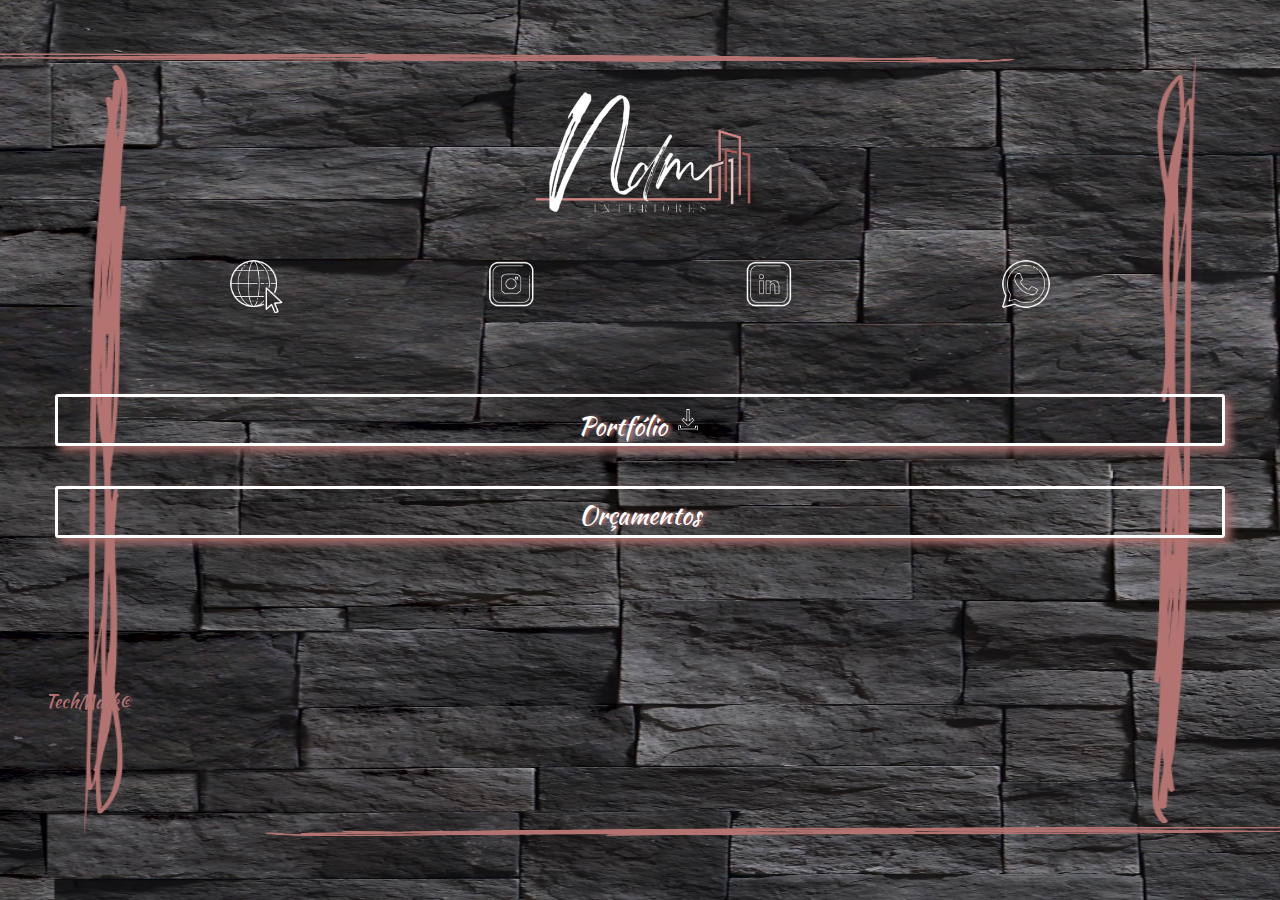
==== index.html @ 5dfb5114 "Project 1.0" ====
<!DOCTYPE html>
<html lang="en">
<head>
    <meta charset="UTF-8">
    <meta http-equiv="X-UA-Compatible" content="IE=edge">
    <meta name="viewport" content="width=device-width, initial-scale=1.0">
    <title>NDM Interioes</title>
    <link rel="preconnect" href="https://fonts.googleapis.com">
    <link rel="preconnect" href="https://fonts.gstatic.com" crossorigin>
    <link href="https://fonts.googleapis.com/css2?family=Kaushan+Script&display=swap" rel="stylesheet">

    <link rel="stylesheet" href="style.css">
</head>
<body>
    <header>
        <img src="img/logobrancosemfundo.png" alt="logo">
    </header>

    <container>
        <div class="tema"></div>
        <div class="divsocial">
            <ul class="social">
                <a href="#EmContrução#">
                    <img src="img/vetor2/web2.png"  alt="">
                </a>
                <a href="https://instagram.com/naidamatta.interiores?igshid=Yzg5MTU1MDY=" target="_blank">
                    <img src="img/vetor1/insta1.png" alt="">
                </a>
                <a href="https://www.linkedin.com/in/nai-damatta/" target="_blank">
                    <img src="img/vetor1/link1.png" alt="">
                </a>
                <a href="https://wa.me/5524999613341">
                    <img src="img/vetor2/whats2.png" alt="">
                </a>
            </ul>
        </div>
        <div class="interaction">
        <ul>
            <a class="portifolio" href="./Portfolio.pdf">
                <li><p>Portfólio <img src="img/downloadwhite.png" alt="" width="30px" justify-content="right"></p>
                </li>                
            </a>
            <a href="form.html">
                <li><p>Orçamentos</p></li>                
            </a>                      
        </ul>
    </div>
    <!--<div class="back">
        <video autoplay muted loop>
            <source src="img/background/backblackrose.mp4" type="video/mp4">
        </video> 
            
    </div>-->
    </container>
    <footer>
        <a href="https://techmarq.github.io/cvleonidasm/" target="_blank">
        <p>TechMark&COPY;</p>
        </a>
    </footer>
</body>
</html>
---- style.css ----
*{
    padding: 0px;
    margin: 0px;
    list-style: none;
    text-decoration: none;
    /*box-sizing: border-box;*/
}
html{
    height: 100%;
        
}

body{
    background: url(img/background/rabisco1.png);
    background-size: 100% 100%;
    background-repeat: no-repeat;
    text-align: center;
    font-family: 'Kaushan Script', cursive;
    
   
}

header{
    height: 220px;
}
header img {
    width: 300px;
    
    
}

.social{
    display: flex;
    justify-content: space-evenly;
    padding: 30px;
       

}
.social img{
    width: 68px;
    filter: brightness(0) saturate(100%) invert(99%) sepia(3%) saturate(230%) hue-rotate(306deg) brightness(117%) contrast(100%);
       
}

.interaction ul a li p{
    display: block;
    justify-content: center;
    align-items: center;
    font-size: 25px;
    color: white;
    text-shadow: 3px 0px 3px #B27371;
    border-style: solid;
    border-color: white;
    box-shadow: 5px 5px 10px #B27371;
    border-radius: 3px;
    padding: 8px;
    margin: 20px 55px;
    height: 30px;
    margin-top: 40px;
}


footer {
    text-align: left;
   margin-top: 150px;
    margin-left: 45px;
    font-size: 18px;
       
}
footer p{
    color: #B27371;
}


/*--------->>>>  RESPONSIVE    */

@media (max-height: 720px) {
    footer{
        margin-top: 150px;
    }
    .interaction ul a li p{
        font-size: 16px;
        padding: 4px;
        margin: 20px 55px;
        height: 30px;
        margin-top: 0px;
    }
    .social img{
        width: 58px;
    }
    header{
        width: 350px;
        height: 180px;
    }
    header img{
        width: 250px;
        justify-content: center;
    }
}

/*.back video{
    position: absolute;
    object-fit:fill;
    top: 0;
    left: 0;
    width: 100%;
    height: 100%;
    z-index: -100;
    
}*/
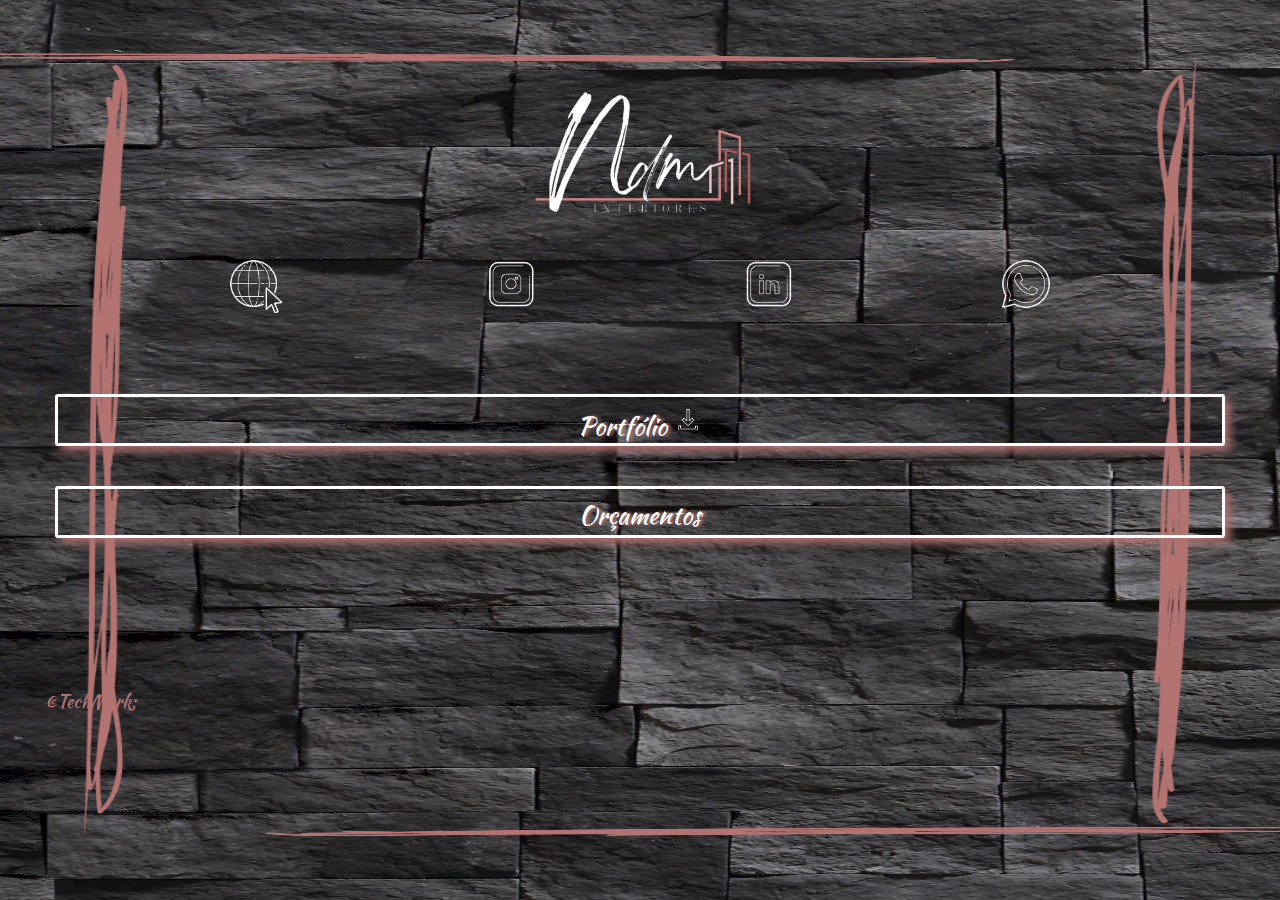
==== commit 70df7361: "Alteration Copyright" ====
--- a/index.html
+++ b/index.html
@@ -29,7 +29,7 @@
                 <a href="https://www.linkedin.com/in/nai-damatta/" target="_blank">
                     <img src="img/vetor1/link1.png" alt="">
                 </a>
-                <a href="https://wa.me/5524999613341">
+                <a href="https://wa.me/5524974051587">
                     <img src="img/vetor2/whats2.png" alt="">
                 </a>
             </ul>
@@ -54,8 +54,8 @@
     </container>
     <footer>
         <a href="https://techmarq.github.io/cvleonidasm/" target="_blank">
-        <p>TechMark&COPY;</p>
+        <p>&COPYTechMark;</p>
         </a>
     </footer>
 </body>
-</html>+</html>
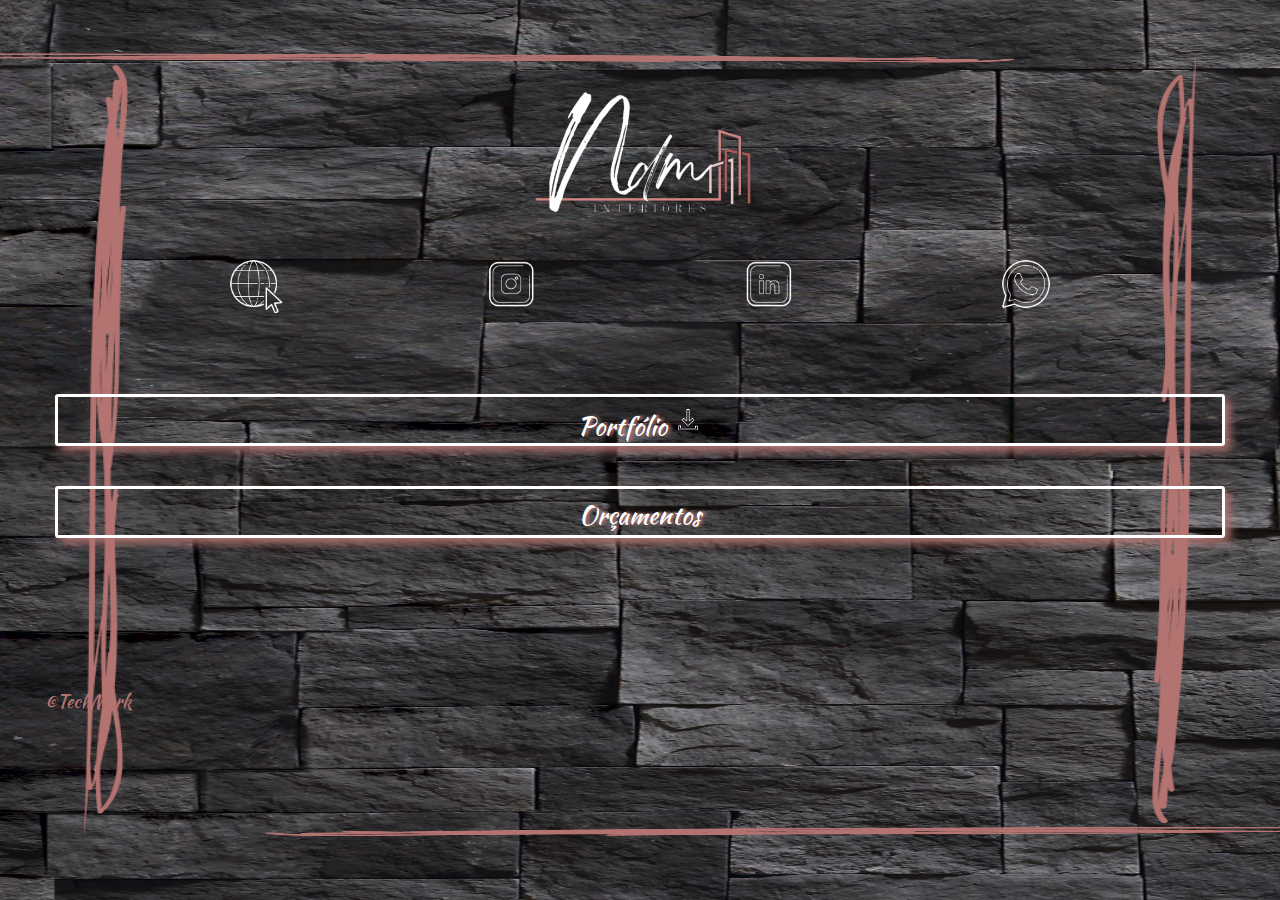
==== commit aa2a6ece: "Alteration Copyright 2" ====
--- a/index.html
+++ b/index.html
@@ -54,7 +54,7 @@
     </container>
     <footer>
         <a href="https://techmarq.github.io/cvleonidasm/" target="_blank">
-        <p>&COPYTechMark;</p>
+        <p>&COPYTechMark</p>
         </a>
     </footer>
 </body>
